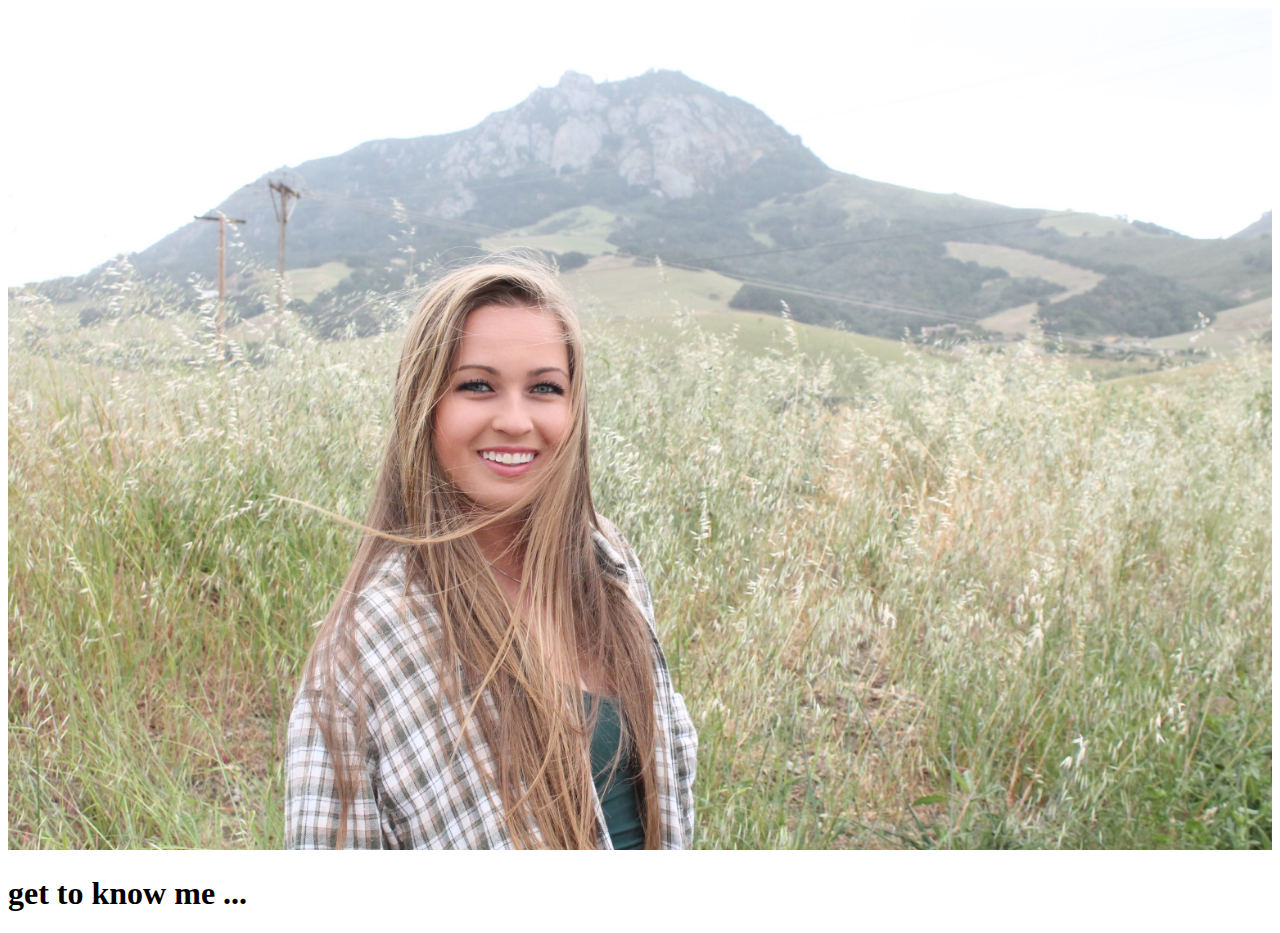
==== aboutme.html @ 70e957d2 "modified" ====
<!DOCTYPE html>
<html>
  <head>
    <meta charset="utf-8">
    <link href="style.css" rel="stylesheet" type="text/css">
    <title>Brittney's Site</title>
  </head>
  <body>
    <div class="aboutme">
      <img src="images/britfields.jpg" alt="flower fields">
      <h1>get to know me ...</h1>
    </div>
  </body>
</html>
---- style.css ----
@charset "UTF-8";
.menu {
    display: block;
    width: 100%;
    background-color: white;
    opacity: .9;
    height: 85px;
    z-index: 9999;
    box-shadow: 3px 3px 10px black;
    box-sizing: border-box;
  }

.menu h1 {
  float: left;
  margin-left: 20px;
  font-family: "Bodoni 72", Book, serif;
  font-size: 32px;
}

.menu nav {
  margin: auto;
  width: 600px;
}

.menu ul {
  list-style-type: none;
}

.menu li {
  display: inline-block;
  float: right;
  padding: 8px;
}

.menu a {
  display: block;
  margin-top: 20px;
  float: right;
}

.menu a:link {
  text-decoration: none;
  color: gray;
  font-size: 20px;
  font-family: "Bodoni 72", Book, serif;
}

.menu a:visited {
  text-decoration: none;
}

.menu a:hover {
  color: black;
}

 .frontpage img {
   width: 100%;
 }

 .aboutme img {
   width: 100%;
 }

 .aboutme h1 {
   clear: both;
 }
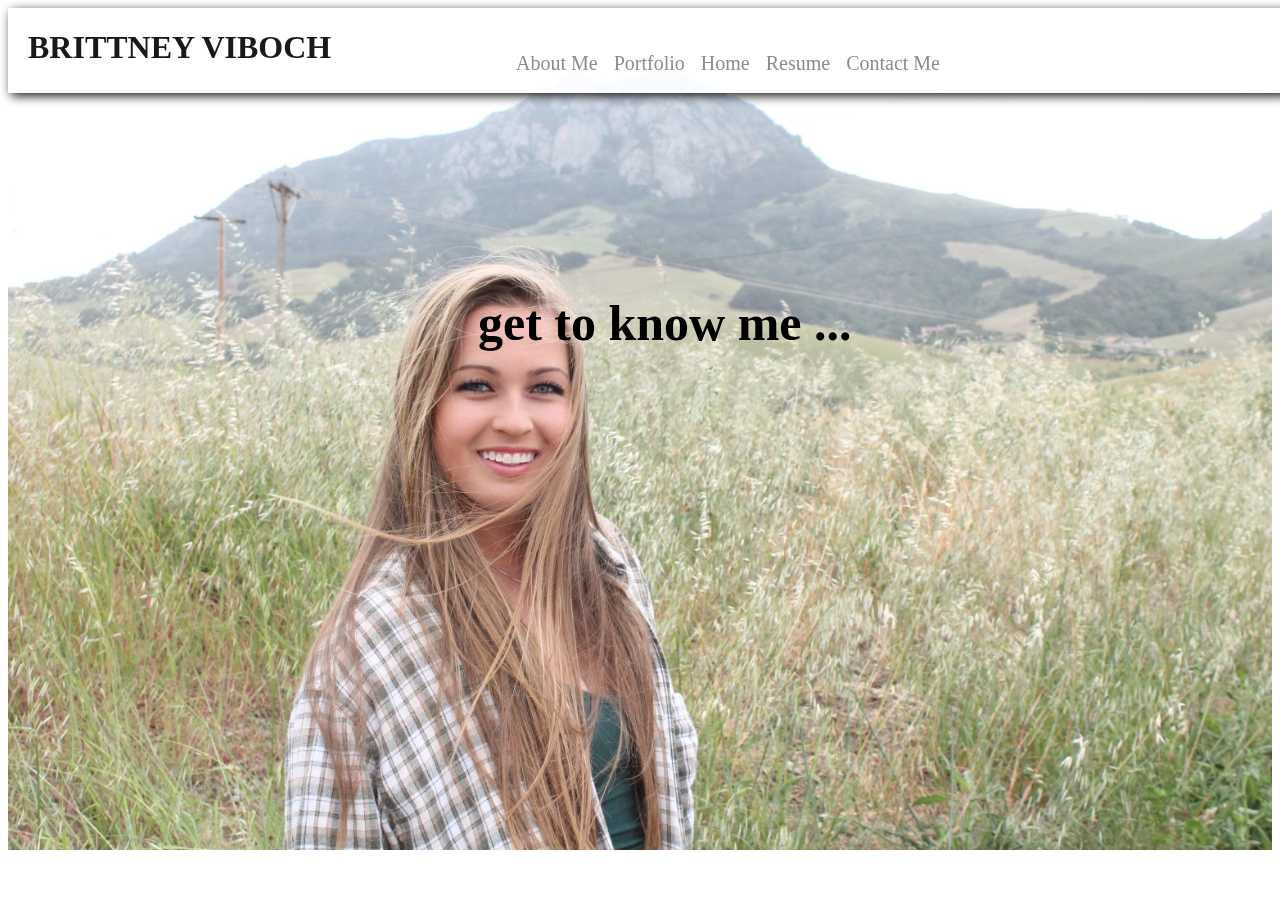
==== commit 6ae7b195: "updated html" ====
--- a/aboutme.html
+++ b/aboutme.html
@@ -6,6 +6,18 @@
     <title>Brittney's Site</title>
   </head>
   <body>
+    <div class="menu">
+      <h1>BRITTNEY VIBOCH</h1>
+        <nav>
+          <ol>
+            <li><a href="contact.html">Contact Me</a></li>
+            <li><a href="images/BrittneyVibochResume.pdf">Resume</a></li>
+            <li><a href="index.html">Home</a></li>
+            <li><a href="portfolio.html">Portfolio</a></li>
+            <li><a href="aboutme.html" target="_self">About Me</a></li>
+          </ol>
+        </nav>
+    </div>
     <div class="aboutme">
       <img src="images/britfields.jpg" alt="flower fields">
       <h1>get to know me ...</h1>
--- a/style.css
+++ b/style.css
@@ -8,12 +8,13 @@
     z-index: 9999;
     box-shadow: 3px 3px 10px black;
     box-sizing: border-box;
+    position: fixed;
   }
 
 .menu h1 {
   float: left;
   margin-left: 20px;
-  font-family: "Bodoni 72", Book, serif;
+  font-family: "Bodoni 72 Oldstyle", Book, serif;
   font-size: 32px;
 }
 
@@ -22,7 +23,7 @@
   width: 600px;
 }
 
-.menu ul {
+.menu ol {
   list-style-type: none;
 }
 
@@ -63,4 +64,10 @@
 
  .aboutme h1 {
    clear: both;
+   font-family: "Chunder", cursive;
+   font-size: 50px;
+   margin-top: -560px;
+   position: absolute;
+   margin-left: 470px;
+   float: inherit;
  }
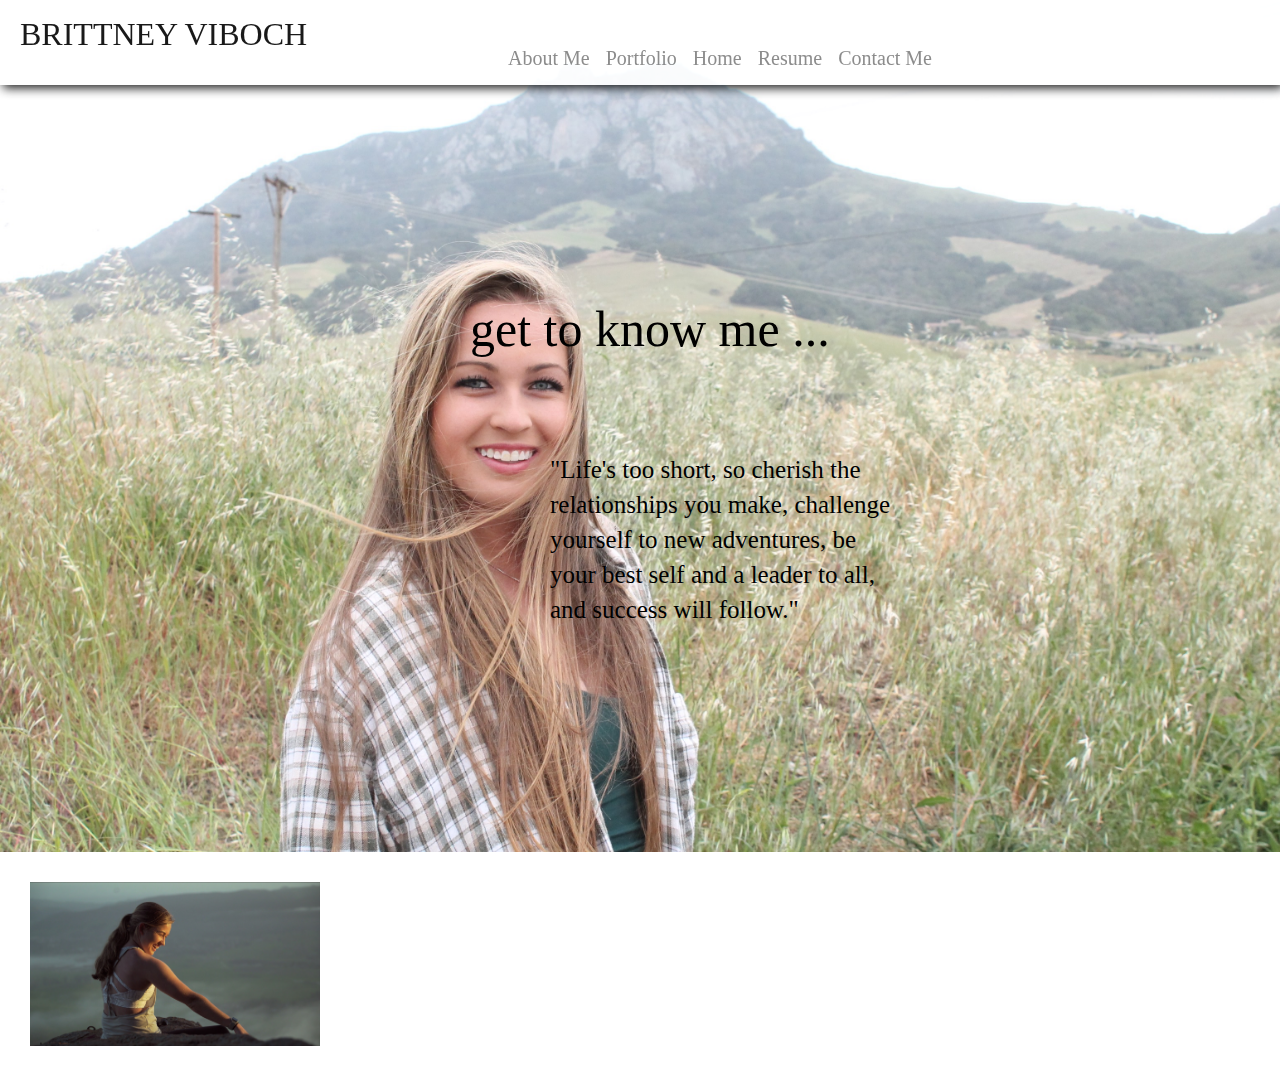
==== commit 6cf19081: "carousel added" ====
--- a/aboutme.html
+++ b/aboutme.html
@@ -3,6 +3,7 @@
   <head>
     <meta charset="utf-8">
     <link href="style.css" rel="stylesheet" type="text/css">
+    <link rel="stylesheet" href="https://www.w3schools.com/w3css/4/w3.css">
     <title>Brittney's Site</title>
   </head>
   <body>
@@ -18,9 +19,40 @@
           </ol>
         </nav>
     </div>
+
     <div class="aboutme">
       <img src="images/britfields.jpg" alt="flower fields">
       <h1>get to know me ...</h1>
+      <hr>
+      <hr>
+      <p>"Life's too short, so cherish the relationships you make, challenge yourself to new adventures, be your best self and a leader to all, and success will follow."</p>
+      <hr>
+      <hr>
+    </div>
+
+    <div class="myslides">
+      <img class="mySlides w3-animate-fading" src="images/bishops.jpg" alt="bishops' peak">
+      <img class="mySlides w3-animate-fading" src="images/mountainview.jpg" alt="vancouver">
+      <img class="mySlides w3-animate-fading" src="images/polycanyon.jpg" alt="Poly Canyon">
+      <img class="mySlides w3-animate-fading" src="images/hikingca.jpg" alt="whistler,bc">
+      <script>
+      var myIndex = 0;
+      carousel();
+
+      function carousel() {
+          var i;
+          var x = document.getElementsByClassName("mySlides");
+          for (i = 0; i < x.length; i++) {
+             x[i].style.display = "none";
+          }
+          myIndex++;
+          if (myIndex > x.length) {myIndex = 1}
+          x[myIndex-1].style.display = "block";
+          setTimeout(carousel, 9000);
+      }
+      </script>
+    </div>
+
     </div>
   </body>
 </html>
--- a/style.css
+++ b/style.css
@@ -69,5 +69,27 @@
    margin-top: -560px;
    position: absolute;
    margin-left: 470px;
-   float: inherit;
+   float: right;
  }
+
+ .aboutme hr {
+   width: auto;
+   color: black;
+   position: absolute;
+   margin-top: -405px;
+ }
+
+.aboutme p {
+  width: 350px;
+  font-family: "Bodoni 72", italic;
+  line-height: 35px;
+  font-size: 25px;
+  margin-top: -400px;
+  margin-left: 550px;
+  float: right;
+  position: absolute;
+}
+ .myslides img {
+   width: 350px;
+   padding: 30px;
+ }
